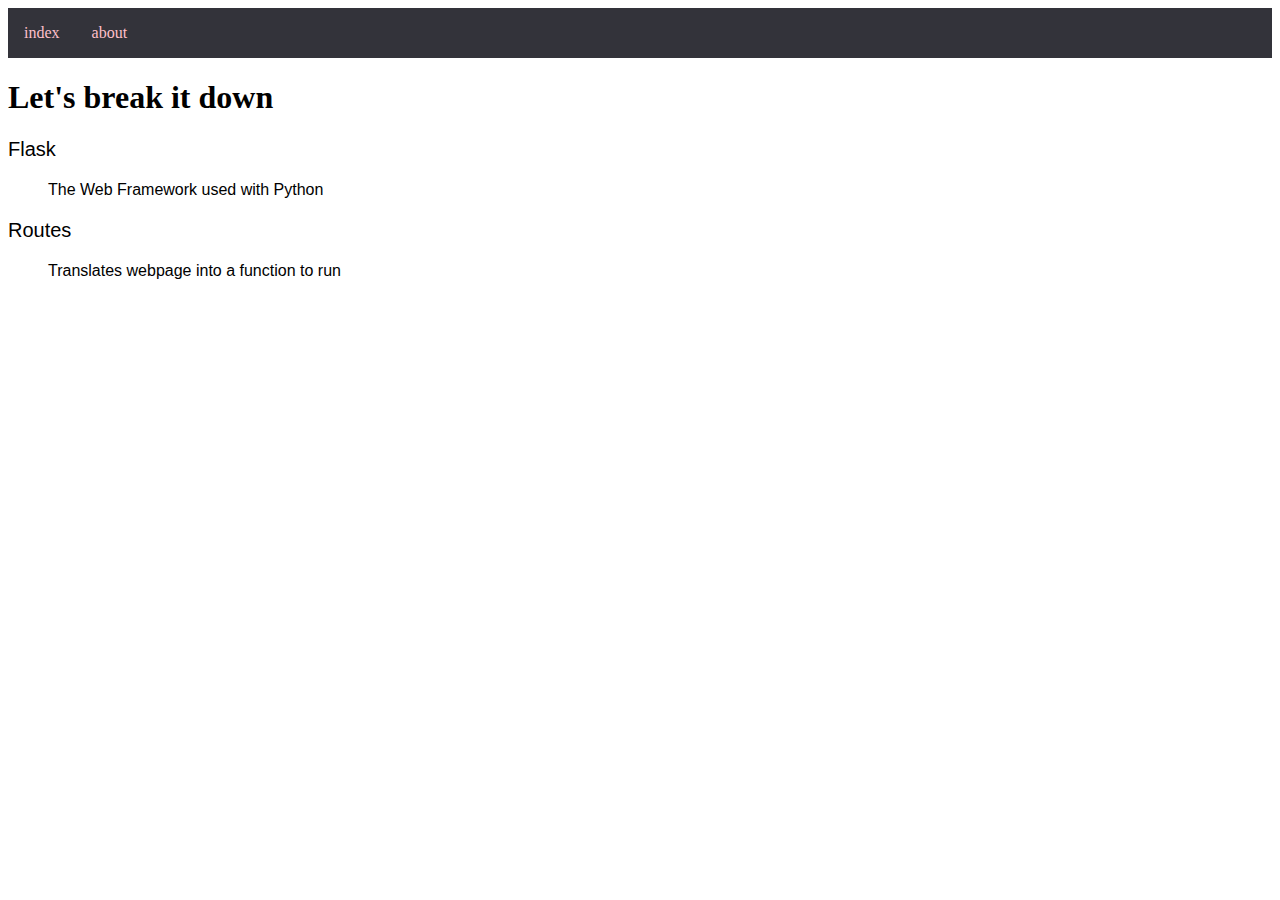
==== lab02/templates/about.html @ bf7cd253 "finally got render_template working" ====
<!DOCTYPE html>
<html lang="en" dir="ltr">
  <head>
    <meta charset="utf-8">
    <title>about</title>
    <style>
      ul {
          list-style-type: none;
          margin: 0;
          padding: 0;
          overflow: hidden;
          background-color: #33333A;
         }
      li {
         float: left;
         }

      li a {
         display: block;
         color: pink;
         text-align: center;
         padding: 16px;
         text-decoration: none;
         }

      li a:hover {
         background-color: #111111;
         }
      p {
        font-family: Arial, Helvetica, sans-serif;
      }
      p.dt {
        font-size: 20px;
      }
      p.dd {
        font-size: 16px;
      }
  </style>
  </head>
  <body>
    <ul>
      <li><a href='#index'>index</a></li>
      <li><a href='#about'>about</a></li>
    </ul>
    <h1>Let's break it down</h1>
    <dl style="list-style-type:square;">
      <dt><p class="dt">Flask</p></dt>
          <dd><p class="dd">The Web Framework used with Python</p></dd>
      <dt><p class="dt">Routes</p></dt>
          <dd><p class="dd">Translates webpage into a function to run</p></dd>
    </dl>
  </body>
</html>
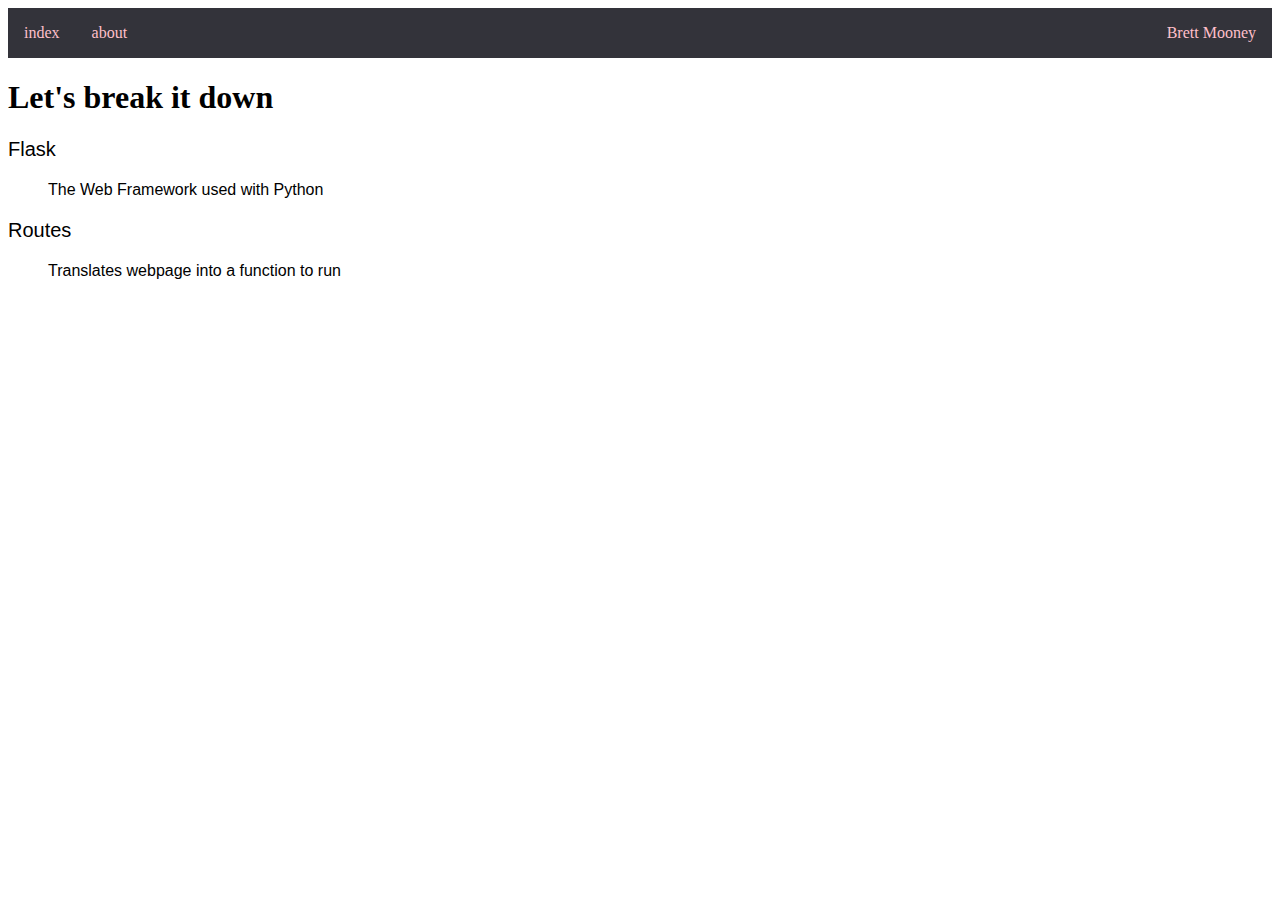
==== commit a393fc57: "Fixed the routing issue by changing the page referencing from #pagename to /pagename" ====
--- a/lab02/templates/about.html
+++ b/lab02/templates/about.html
@@ -26,6 +26,11 @@
       li a:hover {
          background-color: #111111;
          }
+      li.name {
+        float: right;
+        padding: 16px;
+        color: pink;
+      }
       p {
         font-family: Arial, Helvetica, sans-serif;
       }
@@ -39,8 +44,9 @@
   </head>
   <body>
     <ul>
-      <li><a href='#index'>index</a></li>
-      <li><a href='#about'>about</a></li>
+      <li><a href='/index'>index</a></li>
+      <li><a href='/about'>about</a></li>
+      <li class=name>Brett Mooney</li>
     </ul>
     <h1>Let's break it down</h1>
     <dl style="list-style-type:square;">
